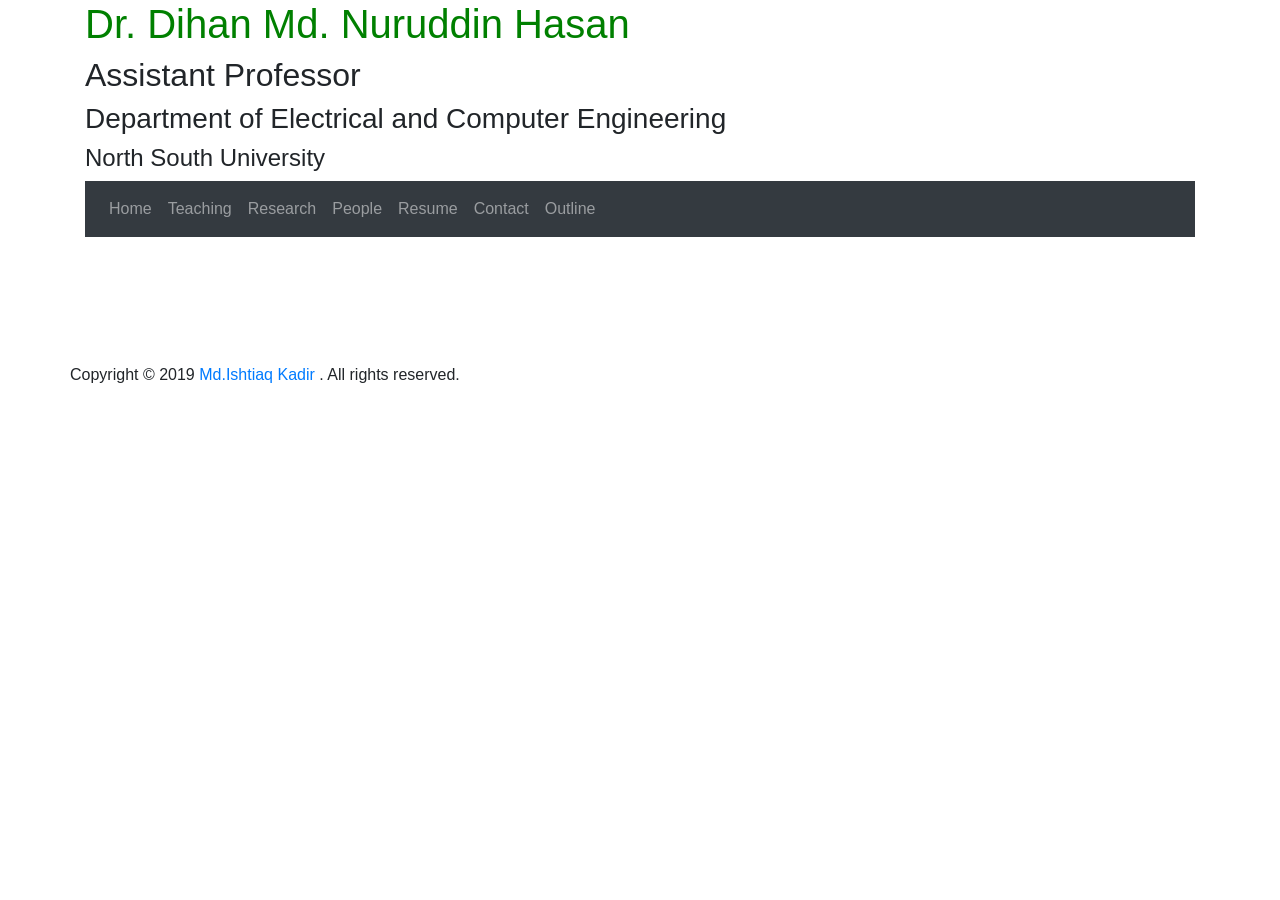
==== collaboration.html @ 96b6c21d "my first" ====
<!DOCTYPE html>
<html lang="en">
<head>
    <meta charset="utf-8">
    <title>Collaborations Area</title>

    <meta charset="utf-8">
    <meta name="viewport" content="width=device-width, initial-scale=1">

    <link rel="stylesheet" href="https://maxcdn.bootstrapcdn.com/bootstrap/4.3.1/css/bootstrap.min.css">

    <script src="https://ajax.googleapis.com/ajax/libs/jquery/3.3.1/jquery.min.js">
    </script>

    <script src="https://cdnjs.cloudflare.com/ajax/libs/popper.js/1.14.7/umd/popper.min.js">
    </script>

    <script src="https://maxcdn.bootstrapcdn.com/bootstrap/4.3.1/js/bootstrap.min.js"></script>
    <link href="https://fonts.googleapis.com/css?family=Ruda:400,900,700" rel="stylesheet">



  <!-- Main Stylesheet File -->
  <link href="css/style.css " rel="stylesheet">
  <link rel="stylesheet" href="css/colors/blue.css">
    <style>


    </style>
</head>
<body >

    <div class="container" >

        <h1 style="color:green;">
            Dr. Dihan Md. Nuruddin Hasan
        </h1>

        <h2>Assistant Professor</h2>
        <h3>Department of Electrical and Computer Engineering</h3>
        <h4>North South University</h4>

        <nav class="navbar navbar-expand-sm bg-dark navbar-dark">
  <ul class="navbar-nav">
                <li class="nav-item">
                    <a class="nav-link" href="index.html">Home</a>
                </li>

                <li class="nav-item">
                    <a class="nav-link" href="teaching.html">Teaching</a>
                </li>

                <li class="nav-item">
                    <a class="nav-link" href="research.html">Research</a>
                </li>

                <li class="nav-item">
                    <a class="nav-link" href="people.html">People</a>
                </li>




                <li class="nav-item">
                    <a class="nav-link" href="resume.html">Resume</a>
                </li>
                 <li class="nav-item">
                    <a class="nav-link" href="contact.html">Contact</a>
                </li>
                <li class="nav-item">
                    <a class="nav-link" href="outline.html">Outline</a>
                </li>
            </ul>
</nav>
    </div><br>
<div class="container">

</div>
</div>
    <div class="container" style="padding-bottom: 8%">

    </div>
 <!--Footer Start-->

	<!-- Bottom Start -->
    <div class="templatemo_bottom" >
    	<div class="container">
        	<div class="row">
            	<div class="left">
                	<span>Copyright © 2019 <a href="#">Md.Ishtiaq Kadir</a>

                    . All rights reserved. <a rel="nofollow" href="#"></a></span>
              </div>

            </div>
        </div>
    </div><br>
    <!-- Bottom End -->
</body>
</html>
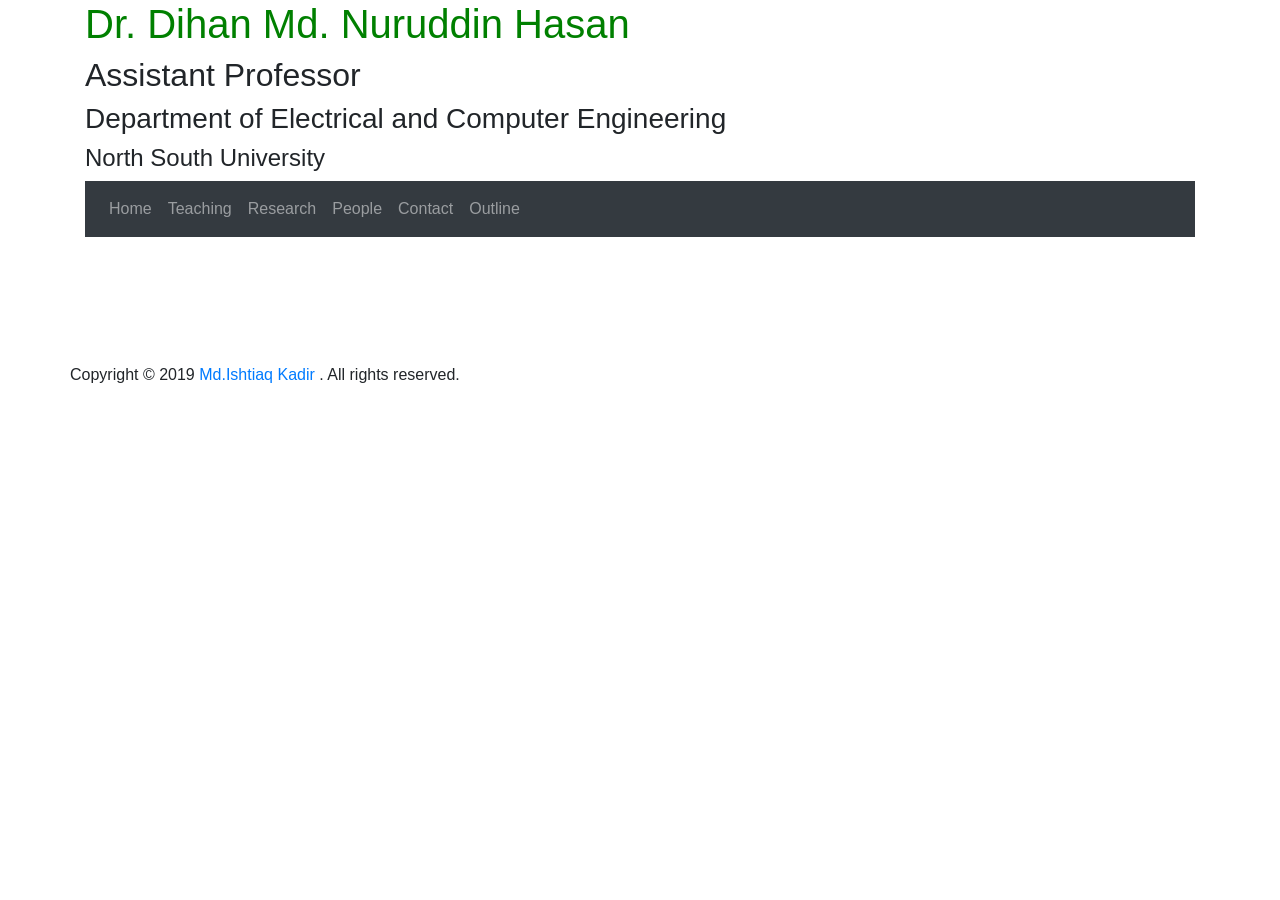
==== commit b42cd1ca: "Update collaboration.html" ====
--- a/collaboration.html
+++ b/collaboration.html
@@ -62,9 +62,7 @@
 
 
 
-                <li class="nav-item">
-                    <a class="nav-link" href="resume.html">Resume</a>
-                </li>
+                
                  <li class="nav-item">
                     <a class="nav-link" href="contact.html">Contact</a>
                 </li>
@@ -98,4 +96,4 @@
     </div><br>
     <!-- Bottom End -->
 </body>
-</html>+</html>
